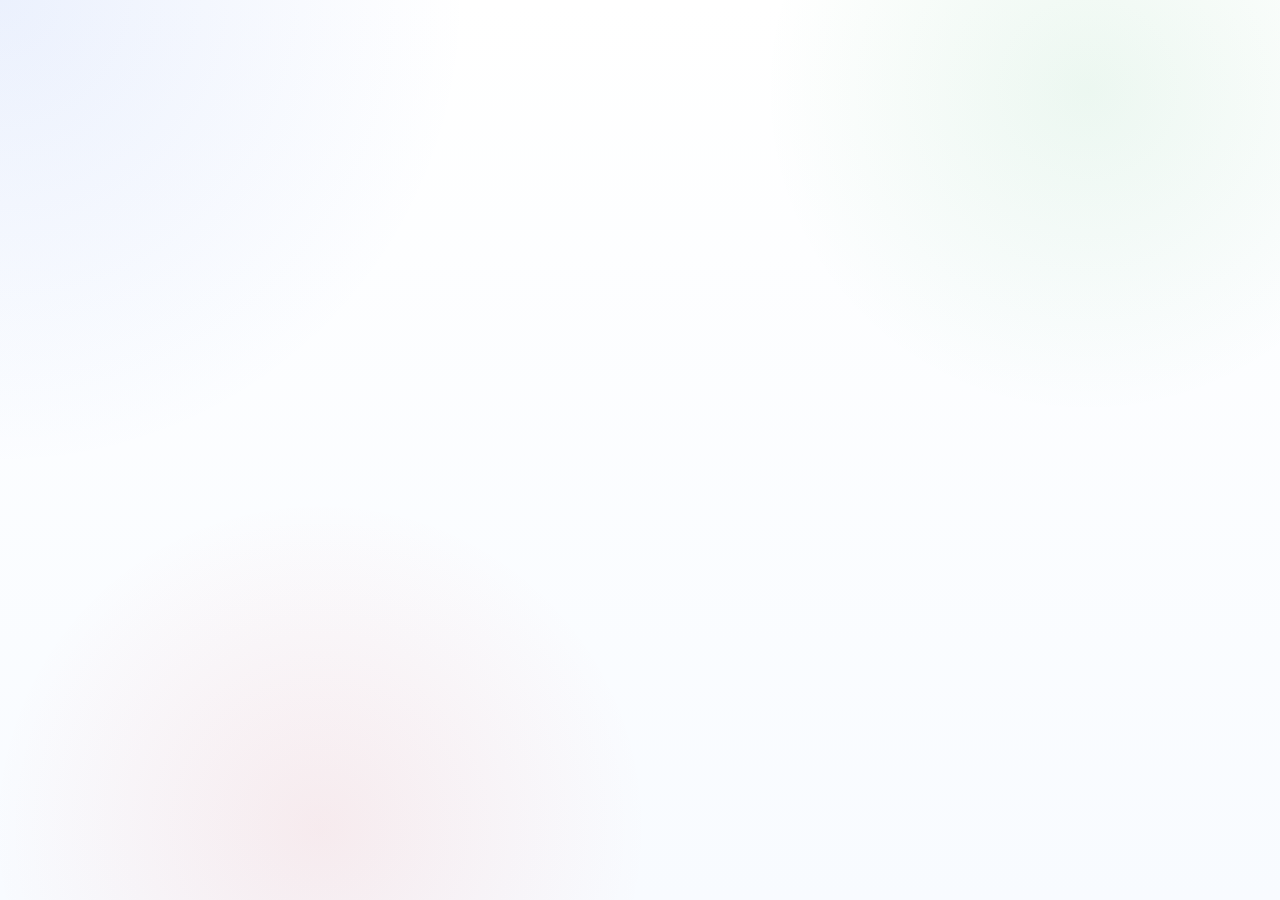
==== match.html @ 5ee550e5 "initial dev: get matches and teams" ====
<!doctype html>
<html lang="en">

<head>
    <meta charset="utf-8">
    <meta name="viewport" content="width=device-width, initial-scale=1">
    <title>Rate World Cup</title>
    <link rel="stylesheet" href="styles/main.css">
    <link rel="stylesheet" href="styles/match.css">
</head>

<body>
    <main id="match"></main>

    <script src="js/flags.js"></script>
    <script src="js/match.js"></script>
</body>

</html>
---- styles/main.css ----
/* Base */
:root {
  color-scheme: light;
  --bg: #ffffff;
  --surface: #ffffff;
  --surface-alt: #f8fafc;
  --border: #dbe3ee;
  --text: #0f172a;
  --muted: #516074;
  --blue: #2563eb;
  --red: #dc2626;
  --green: #16a34a;
  --blue-soft: rgba(37, 99, 235, 0.08);
  --red-soft: rgba(220, 38, 38, 0.08);
  --green-soft: rgba(22, 163, 74, 0.08);
  --shadow: 0 20px 50px rgba(15, 23, 42, 0.08);
}

* {
  box-sizing: border-box;
}

html {
  scroll-behavior: smooth;
}

body {
  margin: 0;
  min-height: 100vh;
  font-family: Inter, system-ui, -apple-system, BlinkMacSystemFont, "Segoe UI", sans-serif;
  color: var(--text);
  background:
    radial-gradient(circle at top left, rgba(37, 99, 235, 0.09), transparent 30%),
    radial-gradient(circle at 85% 10%, rgba(22, 163, 74, 0.08), transparent 24%),
    radial-gradient(circle at 25% 92%, rgba(220, 38, 38, 0.08), transparent 26%),
    linear-gradient(180deg, #ffffff 0%, #f8fbff 100%);
}

button,
input {
  font: inherit;
}

.page {
  width: min(1200px, calc(100% - 24px));
  margin: 0 auto;
  padding: 24px 0 40px;
}

.hero {
  position: relative;
  overflow: hidden;
  padding: 28px;
  border: 1px solid var(--border);
  border-radius: 26px;
  background: linear-gradient(180deg, rgba(37, 99, 235, 0.04), rgba(22, 163, 74, 0.03));
  box-shadow: var(--shadow);
}

.hero::before,
.hero::after {
  content: "";
  position: absolute;
  border-radius: 999px;
  pointer-events: none;
}

.hero::before {
  width: 180px;
  height: 180px;
  right: -40px;
  top: -40px;
  background: radial-gradient(circle, rgba(37, 99, 235, 0.15), transparent 65%);
}

.hero::after {
  width: 240px;
  height: 240px;
  left: -70px;
  bottom: -120px;
  background: radial-gradient(circle, rgba(220, 38, 38, 0.12), transparent 64%);
}

.eyebrow {
  margin: 0 0 10px;
  text-transform: uppercase;
  letter-spacing: 0.18em;
  font-size: 0.78rem;
  font-weight: 800;
  color: var(--red);
}

h1 {
  margin: 0;
  max-width: 14ch;
  font-size: clamp(2rem, 4vw, 3.7rem);
  line-height: 1.02;
}

.lead {
  margin: 14px 0 0;
  max-width: 72ch;
  color: var(--muted);
  line-height: 1.65;
}

.stats {
  display: grid;
  grid-template-columns: repeat(3, minmax(0, 1fr));
  gap: 14px;
  margin-top: 22px;
}

.stat {
  padding: 16px 18px;
  border-radius: 18px;
  background: linear-gradient(180deg, #ffffff, #f9fbff);
  border: 1px solid var(--border);
}

.stat span {
  display: block;
  margin-bottom: 8px;
  color: var(--muted);
  font-size: 0.82rem;
}

.stat strong {
  font-size: 1.35rem;
}

.content {
  display: grid;
  gap: 18px;
  margin-top: 22px;
}

.toolbar {
  display: flex;
  flex-wrap: wrap;
  gap: 12px;
  align-items: center;
}

.search {
  flex: 1 1 280px;
  min-width: 240px;
  padding: 14px 16px;
  border-radius: 14px;
  border: 1px solid var(--border);
  background: #fff;
  color: var(--text);
  outline: none;
  box-shadow: 0 10px 24px rgba(15, 23, 42, 0.03);
}

.search:focus {
  border-color: rgba(37, 99, 235, 0.45);
  box-shadow: 0 0 0 4px rgba(37, 99, 235, 0.08);
}

.search::placeholder {
  color: #7a889b;
}

.badge {
  display: inline-flex;
  align-items: center;
  gap: 8px;
  padding: 10px 14px;
  border-radius: 999px;
  border: 1px solid rgba(37, 99, 235, 0.16);
  background: var(--blue-soft);
  color: var(--blue);
  font-size: 0.88rem;
}

.status {
  padding: 18px;
  border-radius: 18px;
  border: 1px solid var(--border);
  background: #fff;
  color: var(--muted);
}

.summary {
  list-style: none;
  display: flex;
  align-items: center;
  justify-content: space-between;
  gap: 14px;
  padding: 0;
  cursor: pointer;
}

.summary::-webkit-details-marker {
  display: none;
}

.section-card {
  padding: 18px;
  border-radius: 24px;
  border: 1px solid var(--border);
  background: linear-gradient(180deg, #ffffff, #fbfdff);
  box-shadow: var(--shadow);
}

.section-card + .section-card {
  margin-top: 16px;
}

.section-header {
  display: flex;
  align-items: center;
  justify-content: space-between;
  gap: 12px;
}

.section-header h2 {
  margin: 0;
  font-size: 1.2rem;
}

.section-header small {
  color: var(--muted);
}

.section-tag {
  display: inline-flex;
  align-items: center;
  gap: 8px;
  padding: 8px 12px;
  border-radius: 999px;
  font-size: 0.82rem;
  font-weight: 700;
}

.section-tag.blue {
  background: var(--blue-soft);
  color: var(--blue);
}

.section-tag.red {
  background: var(--red-soft);
  color: var(--red);
}

.section-tag.green {
  background: var(--green-soft);
  color: var(--green);
}

.section-body {
  display: grid;
  gap: 12px;
  margin-top: 16px;
}

.match-grid {
  display: grid;
  grid-template-columns: repeat(auto-fit, 270px);
  gap: 12px;
}

.match-link {
  color: inherit;
  text-decoration: none;
  transition: box-shadow 0.2s ease;
}

.match {
  padding: 16px;
  border-radius: 18px;
  border: 1px solid var(--border);
  background: #fff;
}

.match.past {
  border-left: 4px solid var(--red);
}

.match.ongoing {
  border-left: 4px solid var(--blue);
}

.match.scheduled {
  border-left: 4px solid var(--green);
}

.match.projected {
  border-left: 4px solid var(--muted);
}

.meta {
  display: flex;
  flex-direction: column;
  gap: 4px;
  margin-bottom: 12px;
  color: var(--muted);
  font-size: 0.84rem;
}

.match-group {
  font-weight: 700;
  color: var(--text);
}

.match-line {
  display: flex;
  justify-content: space-between;
  gap: 12px;
  align-items: center;
  font-weight: 700;
  padding-top: 4px;
}

.team-flag {
  width: 34px;
  height: 24px;
  object-fit: cover;
  border-radius: 4px;
  box-shadow: 0 2px 6px rgba(15, 23, 42, 0.12);
  flex: 0 0 auto;
}

.team-flag-fallback {
  display: inline-flex;
  align-items: center;
  justify-content: flex-start;
  min-height: 24px;
  font-weight: 700;
  color: var(--text);
}

.score {
  font-size: 1.3rem;
  font-variant-numeric: tabular-nums;
  white-space: nowrap;
  text-align: center;
}

.past .score {
  color: var(--red);
}

.ongoing .score {
  color: var(--blue);
}

.scheduled .score {
  color: var(--green);
}

.projected .score {
  color: var(--muted);
}

.details {
  display: grid;
  gap: 8px;
  color: var(--muted);
  font-size: 0.92rem;
  line-height: 1.45;
}

.goals {
  display: grid;
  gap: 6px;
}

.goal-list {
  display: flex;
  flex-wrap: wrap;
  gap: 6px;
}

.pill {
  display: inline-flex;
  align-items: center;
  gap: 4px;
  padding: 5px 10px;
  border-radius: 999px;
  font-size: 0.82rem;
  border: 1px solid transparent;
}

.pill.blue {
  background: var(--blue-soft);
  color: var(--blue);
  border-color: rgba(37, 99, 235, 0.12);
}

.pill.red {
  background: var(--red-soft);
  color: var(--red);
  border-color: rgba(220, 38, 38, 0.12);
}

.pill.green {
  background: var(--green-soft);
  color: var(--green);
  border-color: rgba(22, 163, 74, 0.12);
}

.pill.muted {
  background: var(--surface-alt);
  color: var(--muted);
  border-color: var(--border);
}

.pill.warn {
  background: rgba(220, 38, 38, 0.08);
  color: var(--red);
  border-color: rgba(220, 38, 38, 0.16);
}

footer {
  margin-top: 18px;
  color: var(--muted);
  font-size: 0.86rem;
  text-align: center;
}

@media (max-width: 760px) {
  .page {
    width: min(100% - 16px, 1200px);
    padding-top: 16px;
  }

  .hero,
  .section-card {
    padding: 18px;
    border-radius: 20px;
  }

  .stats {
    grid-template-columns: 1fr;
  }

  .section-header,
  .summary,
  .match-line {
    align-items: flex-start;
    flex-direction: column;
  }

  .score {
    align-self: flex-end;
  }
}
---- styles/match.css ----
.match-hero {
  text-align: center;
}

.match-title {
  margin: 0;
  font-size: clamp(2rem, 4vw, 3.2rem);
  max-width: none;
}

.match-title .vs {
  color: var(--muted);
  font-weight: 400;
  margin: 0 8px;
}

.match-badges {
  display: flex;
  justify-content: center;
  flex-wrap: wrap;
  gap: 10px;
  margin-top: 18px;
}

.match-badges .badge {
  background: var(--surface);
  border: 1px solid var(--border);
  color: var(--text);
  box-shadow: 0 8px 20px rgba(15, 23, 42, 0.05);
  padding: 4px 12px;
  border-radius: 99px;
}

.details strong {
  color: var(--text);
}

.match-meta {
  text-align: center;
  margin-bottom: 18px;
  color: var(--muted);
  font-size: 0.92rem;
}

.meta-line {
  display: flex;
  justify-content: center;
  gap: 8px;
}

.meta-stadium {
  margin-top: 6px;
  font-weight: 600;
  color: var(--text);
}

.match-score {
  display: flex;
  align-items: center;
  width: 100%;
  margin-top: 18px;
}

.team.home {
  flex: 0 0 45%;
  display: flex;
  align-items: center;
  justify-content: flex-end;
  gap: 12px;
  text-align: right;
}

.team.away {
  flex: 0 0 45%;
  display: flex;
  align-items: center;
  justify-content: flex-start;
  gap: 12px;
  text-align: left;
}

.team-name {
  font-weight: 700;
  font-size: 1.95rem;
  color: var(--text);
  white-space: nowrap;
}

.team-flag {
  width: 56px;
  height: 38px;
  object-fit: cover;
  border-radius: 6px;
  box-shadow: 0 6px 16px rgba(15, 23, 42, 0.18);
  flex: 0 0 auto;
}

.score.big {
  flex: 0 0 10%;
  text-align: center;
  font-size: 2.4rem;
  font-variant-numeric: tabular-nums;
}



.goals-timeline {
  display: flex;
  flex-direction: column;
  gap: 16px;
  margin-top: 24px;
  position: relative;
  width: 100%;
}

/* A linha cinzenta vertical mesmo no centro */
.goals-timeline::before {
  content: '';
  position: absolute;
  top: 0;
  bottom: 0;
  left: 50%;
  width: 2px;
  background-color: var(--border, #e2e8f0);
  transform: translateX(-50%);
  z-index: 1;
}

/* Linha do golo dividida em 3 partes: Golo | Minuto (Centro) | Vazio */
.goal-row {
  display: flex;
  align-items: center;
  width: 100%;
  position: relative;
  z-index: 2;
}

.goal-content, .goal-spacer {
  flex: 0 0 calc(50% - 24px); /* Ocupa metade do ecrã menos o espaço da bolinha */
}

/* Alinhamento quando o golo é da Home (Esquerda) */
.goal-row.home-goal {
  flex-direction: row; /* Conteúdo -> Minuto -> Spacer */
}
.goal-row.home-goal .goal-content {
  text-align: right;
}

/* Alinhamento quando o golo é da Away (Direita) */
.goal-row.away-goal {
  flex-direction: row-reverse; /* Spacer -> Minuto -> Conteúdo */
}
.goal-row.away-goal .goal-content {
  text-align: left;
}

/* A bolinha do minuto no centro */
.goal-minute {
  flex: 0 0 48px; /* Largura fixa para a zona central */
  display: flex;
  justify-content: center;
  align-items: center;
}

.goal-minute span {
  background: var(--surface, #ffffff);
  border: 2px solid #22c55e;
  color: #22c55e;
  font-size: 0.75rem;
  font-weight: 700;
  width: 42px;
  height: 42px;
  border-radius: 50%;
  display: flex;
  align-items: center;
  justify-content: center;
  box-shadow: 0 2px 4px rgba(0, 0, 0, 0.05);
}


.pill {
  background: var(--surface-success, #e6f4ea);
  /* color: var(--text-success, #136c33); */
  padding: 6px 14px;
  border-radius: 20px;
  font-size: 0.88rem;
  font-weight: 500;
  display: inline-flex;
  align-items: center;
  box-shadow: 0 2px 6px rgba(0,0,0,0.04);
}
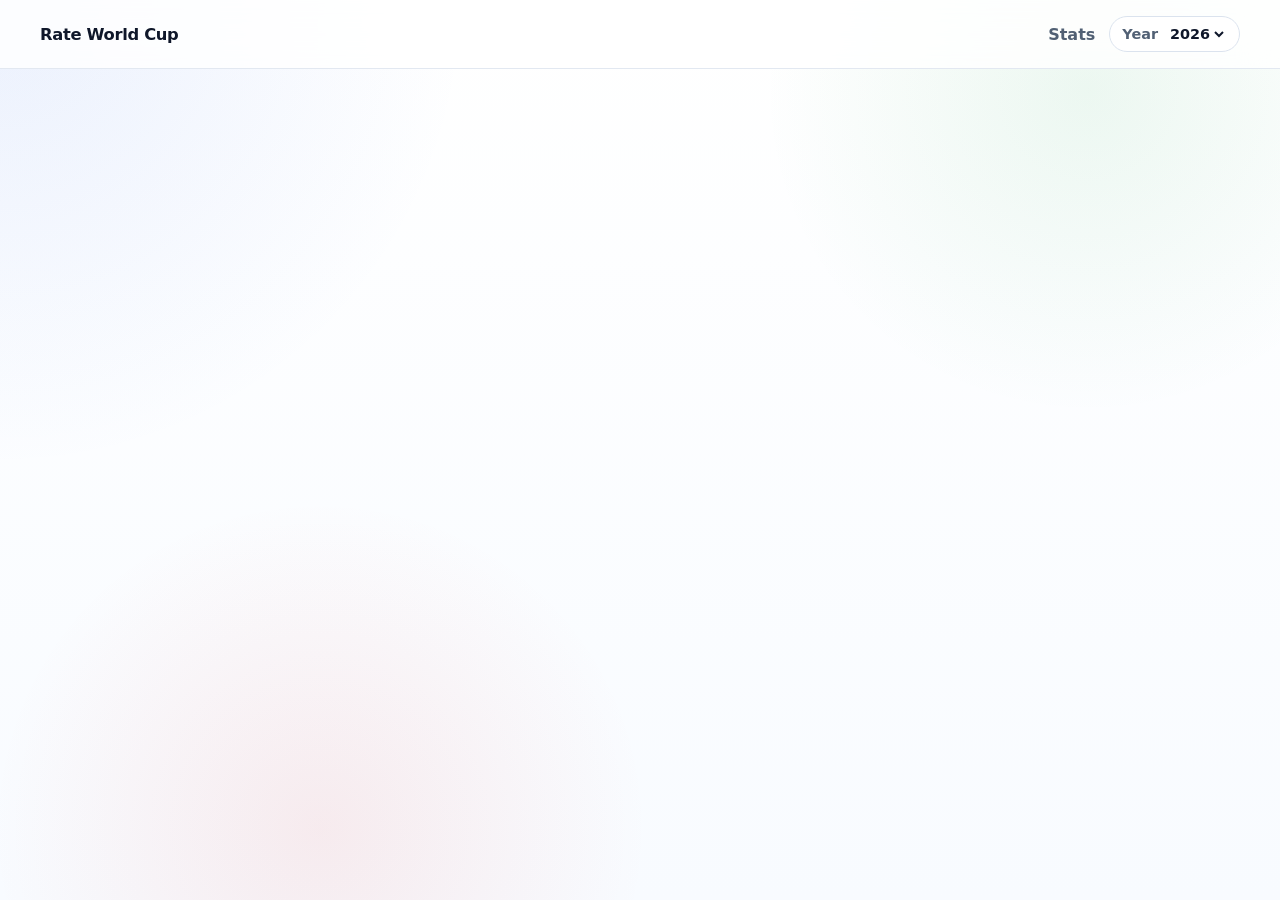
==== commit 41015778: "provide stats" ====
--- a/match.html
+++ b/match.html
@@ -10,8 +10,12 @@
 </head>
 
 <body>
+    <div id="site-nav"></div>
+
     <main id="match"></main>
 
+    <script src="js/navigation.js"></script>
+    <script src="js/ratings.js"></script>
     <script src="js/flags.js"></script>
     <script src="js/match.js"></script>
 </body>
--- a/styles/main.css
+++ b/styles/main.css
@@ -47,6 +47,75 @@
   padding: 24px 0 40px;
 }
 
+.site-nav {
+  position: sticky;
+  top: 0;
+  z-index: 20;
+  backdrop-filter: blur(18px);
+  background: rgba(255, 255, 255, 0.82);
+  border-bottom: 1px solid rgba(219, 227, 238, 0.8);
+}
+
+.site-nav__inner {
+  width: min(1200px, calc(100% - 24px));
+  margin: 0 auto;
+  min-height: 68px;
+  display: flex;
+  align-items: center;
+  justify-content: space-between;
+  gap: 16px;
+}
+
+.site-nav__brand {
+  color: var(--text);
+  text-decoration: none;
+  font-size: 1.02rem;
+  font-weight: 800;
+  letter-spacing: -0.02em;
+}
+
+.site-nav__links {
+  display: flex;
+  align-items: center;
+  gap: 14px;
+}
+
+.site-nav__link {
+  color: var(--muted);
+  text-decoration: none;
+  font-weight: 700;
+}
+
+.site-nav__link:hover {
+  color: var(--text);
+}
+
+.site-nav__year {
+  display: inline-flex;
+  align-items: center;
+  gap: 8px;
+  padding: 8px 12px;
+  border-radius: 999px;
+  border: 1px solid var(--border);
+  background: var(--surface);
+  color: var(--muted);
+  font-size: 0.9rem;
+  font-weight: 700;
+}
+
+.site-nav__year select {
+  border: 0;
+  outline: none;
+  background: transparent;
+  color: var(--text);
+  font: inherit;
+  cursor: pointer;
+}
+
+.site-nav__year select:focus {
+  outline: none;
+}
+
 .hero {
   position: relative;
   overflow: hidden;
@@ -269,14 +338,46 @@
 }
 
 .match {
+  position: relative;
+  overflow: hidden;
   padding: 16px;
   border-radius: 18px;
   border: 1px solid var(--border);
   background: #fff;
 }
 
-.match.past {
+.match:hover {
+  box-shadow: 0 14px 28px rgba(15, 23, 42, 0.07);
+}
+
+.match-link {
+  position: absolute;
+  inset: 0;
+  z-index: 0;
+  border-radius: inherit;
+}
+
+.match-content {
+  position: relative;
+  z-index: 1;
+}
+
+.match-content,
+.match-content * {
+  pointer-events: none;
+}
+
+.match .rating-card {
+  position: relative;
+  z-index: 2;
+}
+
+.match.to-review {
   border-left: 4px solid var(--red);
+}
+
+.match.reviewed {
+  border-left: 4px solid #6366f1;
 }
 
 .match.ongoing {
@@ -422,6 +523,18 @@
 }
 
 @media (max-width: 760px) {
+  .site-nav__inner {
+    width: min(100% - 16px, 1200px);
+    min-height: auto;
+    padding: 12px 0;
+    flex-wrap: wrap;
+  }
+
+  .site-nav__links {
+    width: 100%;
+    justify-content: space-between;
+  }
+
   .page {
     width: min(100% - 16px, 1200px);
     padding-top: 16px;
@@ -448,3 +561,174 @@
     align-self: flex-end;
   }
 }
+
+
+.rating-card {
+  position: relative;
+  display: grid;
+  gap: 14px;
+  margin-top: 14px;
+  padding: 16px;
+  border: 1px solid rgba(37, 99, 235, 0.14);
+  border-radius: 22px;
+  background:
+    linear-gradient(180deg, rgba(255, 255, 255, 0.96), rgba(248, 251, 255, 0.98)),
+    radial-gradient(circle at top right, rgba(37, 99, 235, 0.1), transparent 28%);
+  box-shadow: 0 16px 32px rgba(15, 23, 42, 0.06);
+}
+
+.rating-card::before {
+  content: "";
+  position: absolute;
+  inset: 0;
+  border-radius: inherit;
+  padding: 1px;
+  background: linear-gradient(135deg, rgba(37, 99, 235, 0.22), rgba(22, 163, 74, 0.14));
+  -webkit-mask: linear-gradient(#fff 0 0) content-box, linear-gradient(#fff 0 0);
+  -webkit-mask-composite: xor;
+  mask-composite: exclude;
+  pointer-events: none;
+}
+
+.rating-card__header {
+  display: flex;
+  align-items: flex-start;
+  justify-content: space-between;
+  gap: 12px;
+}
+
+.rating-card__eyebrow {
+  margin: 0 0 6px;
+  text-transform: uppercase;
+  letter-spacing: 0.16em;
+  font-size: 0.72rem;
+  font-weight: 800;
+  color: var(--blue);
+}
+
+.rating-card__title {
+  margin: 0;
+  font-size: 1rem;
+  line-height: 1.15;
+}
+
+.rating-card__subtitle {
+  margin: 6px 0 0;
+  color: var(--muted);
+  font-size: 0.88rem;
+  line-height: 1.45;
+}
+
+.rating-card__value {
+  flex: 0 0 auto;
+  padding: 8px 12px;
+  border-radius: 999px;
+  background: var(--surface);
+  border: 1px solid var(--border);
+  color: var(--text);
+  font-weight: 700;
+  font-size: 0.86rem;
+}
+
+.rating {
+  display: flex;
+  align-items: center;
+  justify-content: center;
+  gap: 8px;
+}
+
+.star {
+  appearance: none;
+  border: 0;
+  background: transparent;
+  padding: 0;
+  cursor: pointer;
+  font-size: 1.2rem;
+  line-height: 1;
+  color: #cbd5e1;
+  transition: transform 0.15s ease, color 0.15s ease, filter 0.15s ease;
+}
+
+.star:hover {
+  transform: translateY(-2px) scale(1.08);
+  color: #f59e0b;
+}
+
+.star.active {
+  color: #fbbf24;
+  filter: drop-shadow(0 6px 10px rgba(251, 191, 36, 0.35));
+}
+
+.no-view {
+  border: 1px solid var(--border);
+  background: var(--surface);
+  padding: 10px 14px;
+  border-radius: 999px;
+  font-size: 0.82rem;
+  font-weight: 700;
+  cursor: pointer;
+  color: var(--muted);
+  justify-self: center;
+  transition: border-color 0.15s ease, color 0.15s ease, background 0.15s ease, transform 0.15s ease;
+}
+
+.no-view::before {
+  content: "👁";
+  display: inline-block;
+  font-size: 1rem;
+  line-height: 1;
+}
+
+.no-view.idle {
+  color: #94a3b8;
+  border-color: rgba(148, 163, 184, 0.35);
+  background: rgba(148, 163, 184, 0.08);
+}
+
+.no-view.active {
+  color: #f97316;
+  border-color: rgba(249, 115, 22, 0.32);
+  background: rgba(249, 115, 22, 0.12);
+}
+
+.no-view.reviewed {
+  color: var(--blue);
+  border-color: rgba(37, 99, 235, 0.3);
+  background: rgba(37, 99, 235, 0.1);
+}
+
+.no-view:hover {
+  transform: translateY(-1px);
+  border-color: rgba(37, 99, 235, 0.28);
+  filter: brightness(1.02);
+}
+
+.rating-card--sm {
+  padding: 14px;
+}
+
+.rating-card--sm .rating-card__subtitle {
+  display: none;
+}
+
+.rating-card--sm .rating-card__title {
+  font-size: 0.94rem;
+}
+
+.rating-card--sm .rating-card__value {
+  padding: 6px 10px;
+  font-size: 0.8rem;
+}
+
+.rating-card--sm .rating {
+  gap: 6px;
+}
+
+.rating-card--sm .star {
+  font-size: 1rem;
+}
+
+.rating-card--sm .no-view {
+  padding: 8px 12px;
+  font-size: 0.76rem;
+}
--- a/styles/match.css
+++ b/styles/match.css
@@ -32,6 +32,41 @@
   box-shadow: 0 8px 20px rgba(15, 23, 42, 0.05);
   padding: 4px 12px;
   border-radius: 99px;
+}
+
+.match-rating {
+  max-width: 760px;
+  margin: 22px auto 0;
+  text-align: left;
+}
+
+.match-rating .rating-card {
+  padding: 20px;
+}
+
+.match-rating .rating-card__title {
+  font-size: 1.08rem;
+}
+
+.match-rating .rating-card__subtitle {
+  font-size: 0.94rem;
+}
+
+.match-rating .rating-card__value {
+  font-size: 0.92rem;
+}
+
+.match-rating .rating {
+  gap: 10px;
+}
+
+.match-rating .star {
+  font-size: 1.45rem;
+}
+
+.match-rating .no-view {
+  padding: 12px 16px;
+  font-size: 0.88rem;
 }
 
 .details strong {
